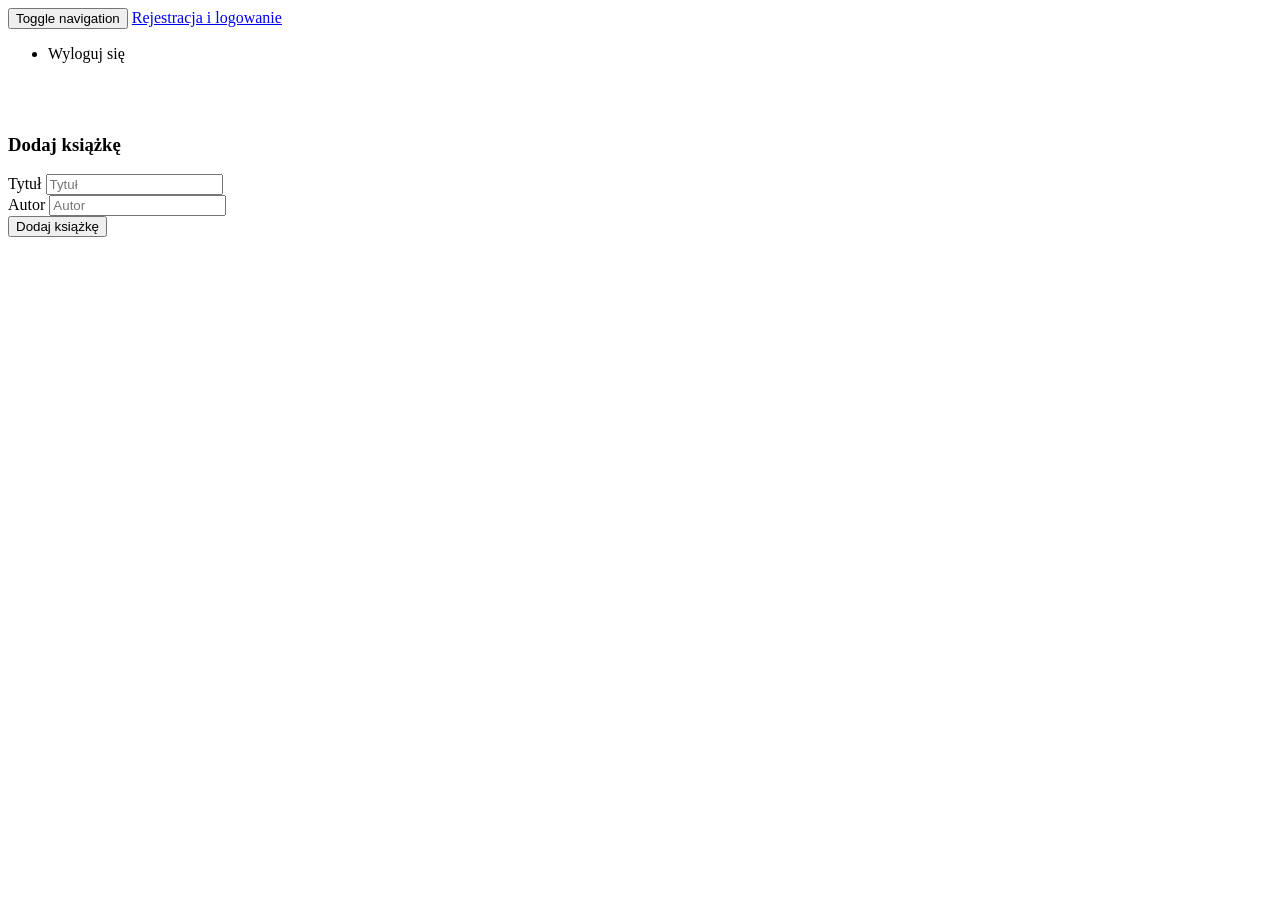
==== Domowa-biblioteka-master/src/main/resources/templates/add-book.html @ 6204a7bf "Initial commit" ====
<!DOCTYPE html>
<html xmlns:th="http://www.thymeleaf.org">
<head>
<meta charset="utf-8" />
<meta http-equiv="X-UA-Compatible" content="IE=edge" />
<meta name="viewport" content="width=device-width, initial-scale=1" />

<link rel="stylesheet" type="text/css" th:href="@{/css/bootstrap.min.css}" />
<link rel="stylesheet" type="text/css" th:href="@{/css/global.css}" />
<title>Dodaj książkę</title>
</head>

<body>

<nav class="navbar navbar-inverse navbar-fixed-top">
<div class="container">
<div class="navbar-header">

<button type="button" class="navbar-toggle collapsed"
data-toggle="collapse" data-target="#navbar" aria-expanded="false" aria-controls="navbar">
<span class="sr-only">Toggle navigation</span><span class="icon-bar"></span>
<span class="icon-bar"></span><span class="icon-bar"></span>
</button>
<a class="navbar-brand" href="#" th:href="@{/}">Rejestracja i logowanie</a>
</div>

<div id="navbar" class="collapse navbar-collapse">
<ul class="nav navbar-nav navbar-right">
<li sec:authorize="isAuthenticated()"><a th:href="@{/logout}">Wyloguj się</a></li>
</ul>
</div>
</div>
</nav>

<br>
<br>

<div class="container my-5">

<h3>Dodaj książkę</h3>
<div class="card">
<div class="card-body">
<div class="col-md-10">
<form action="#" th:action="@{/book/add}" th:object="${book}" method="post">

<div class="row">
	<div class="form-group col-md-8">
		<label for="title" class="col-form-label">Tytuł</label>
		<input type="text" th:field="*{title}" class="form-control"
			id="title" placeholder="Tytuł">
			<span th:if="${#fields.hasErrors('title')}"
			th:errors="*{title}" class="text-danger">
			</span>
	</div>
</div>


<div class="row">
	<div class="form-group col-md-8">
		<label for="author" class="col-form-label">Autor</label>
		<input type="text" th:field="*{author}" class="form-control"
			id="title" placeholder="Autor">
			<span th:if="${#fields.hasErrors('author')}"
			th:errors="*{author}" class="text-danger">
			</span>
	</div>
</div>

<div class="row">
	<div class="col-md-6">
	<input type="submit" class="btn btn-primary" value="Dodaj książkę">
	</div>
</div>


</form>

</div>

</div>


</div>


</div>

<script type="text/javascript" th:src="@{/js/jquery-3.4.1.min.js}"></script>
<script type="text/javascript" th:src="@{/js/bootstrap.min.js}"></script>

</body>
</html>
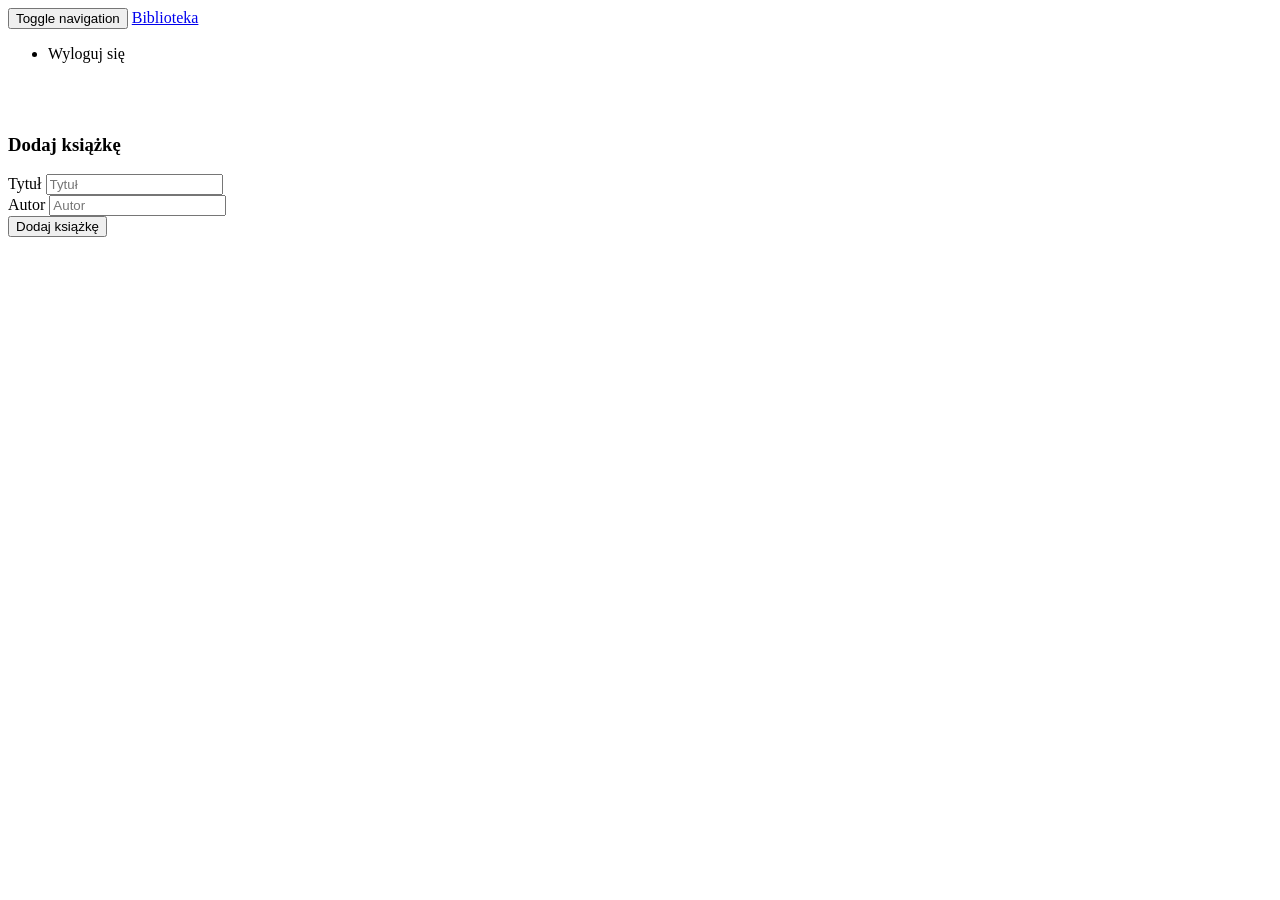
==== commit 9d2c25ef: "poprawkilast" ====
--- a/Domowa-biblioteka-master/src/main/resources/templates/add-book.html
+++ b/Domowa-biblioteka-master/src/main/resources/templates/add-book.html
@@ -21,7 +21,7 @@
 <span class="sr-only">Toggle navigation</span><span class="icon-bar"></span>
 <span class="icon-bar"></span><span class="icon-bar"></span>
 </button>
-<a class="navbar-brand" href="#" th:href="@{/}">Rejestracja i logowanie</a>
+<a class="navbar-brand" href="#" th:href="@{/}">Biblioteka</a>
 </div>
 
 <div id="navbar" class="collapse navbar-collapse">
